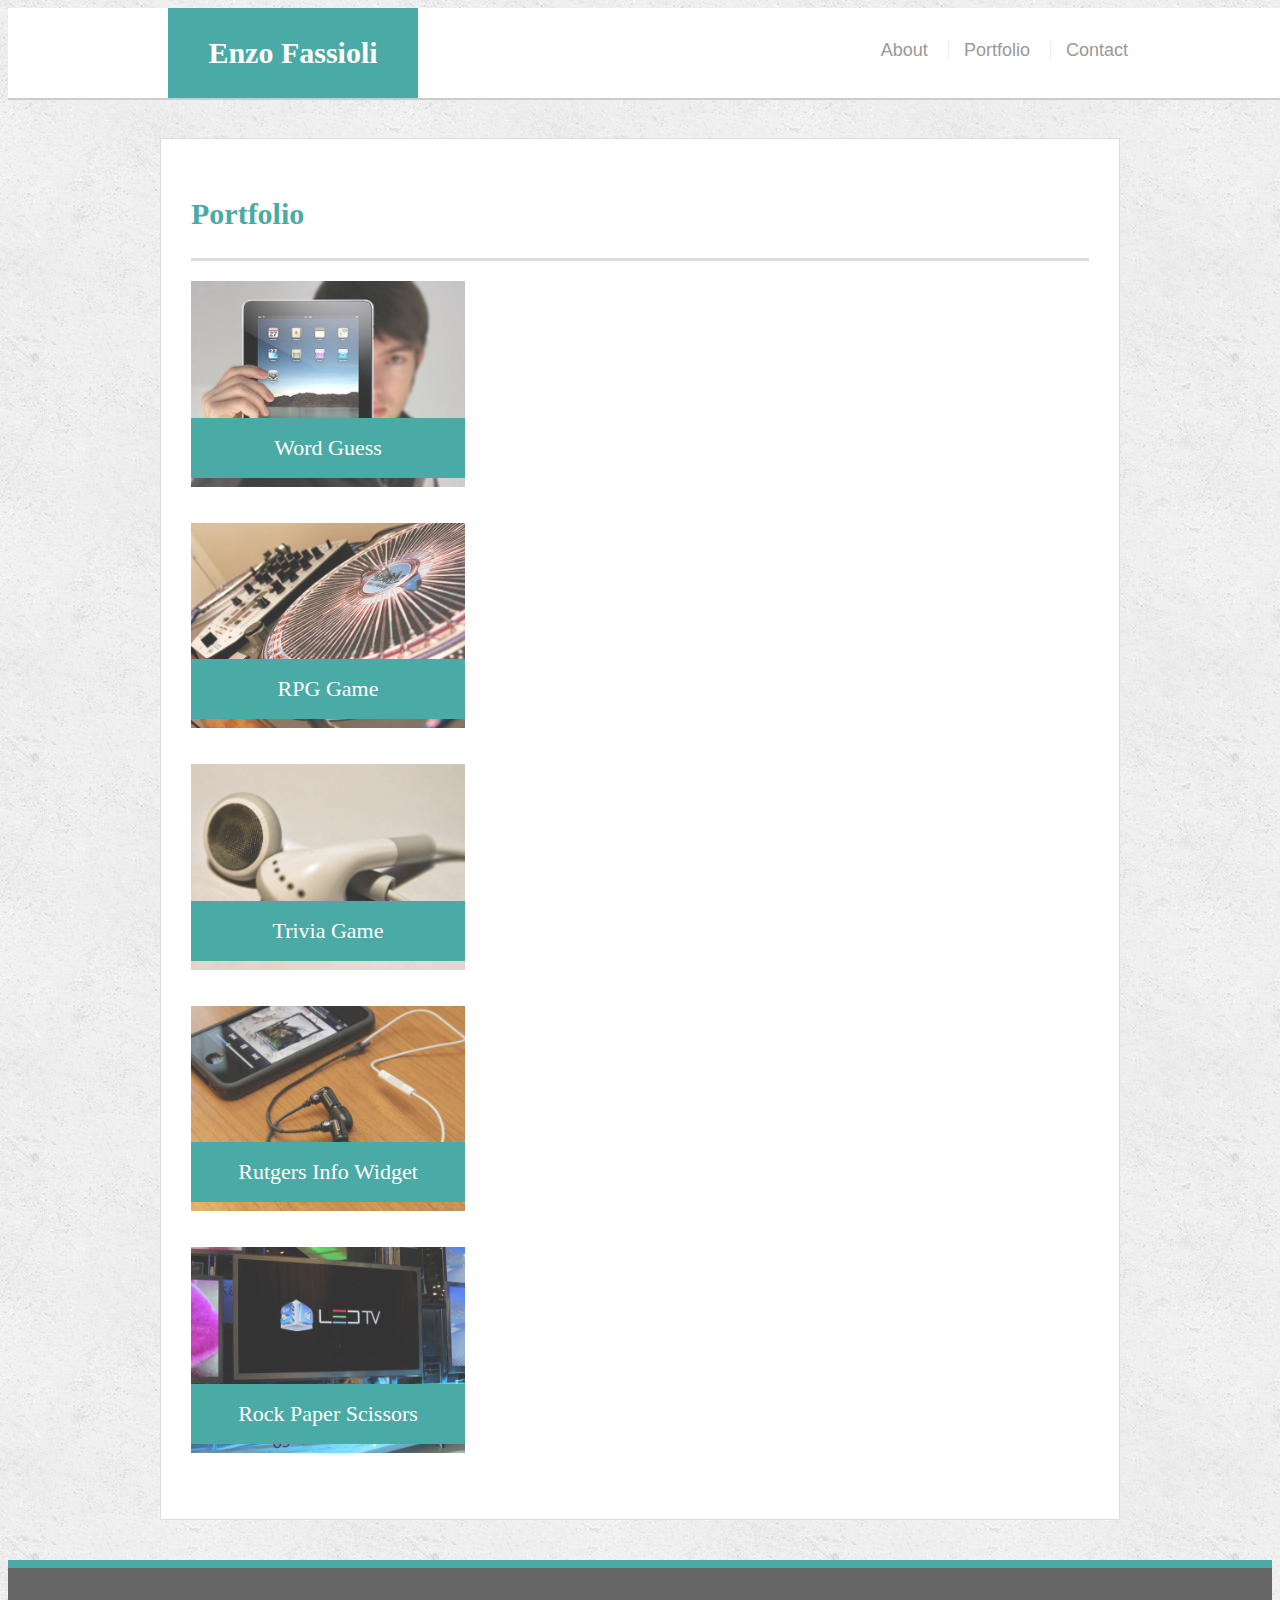
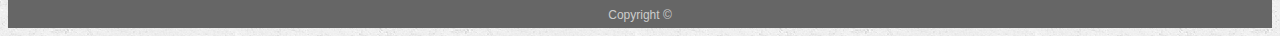
==== portfolio.html @ 6a2f7b31 "commit for submit" ====
<!doctype html>
<html lang="en-us">

<head>
  <meta charset="UTF-8">
  <title>Portfolio | Your Name</title>
  <link rel="stylesheet" type="text/css" href="assets/css/style.css">
</head>

<body>

  <header id="masthead">
    <div class="container">
      <a href="index.html" id="logo">Enzo Fassioli</a>
      <nav>
        <a href="index.html">About</a>
        <a href="portfolio.html">Portfolio</a>
        <a href="contact.html">Contact</a>
      </nav>
    </div>
  </header>

  <div id="main-container" class="container">
    <section class="main-section">
      <h1>Portfolio</h1>

      <div class="work">
        <img src="assets/images/technics-q-c-640-480-1.jpg" alt="Word Guess">

        <h3>Word Guess</h3>
      </div>
      <div class="work">
        <img src="assets/images/technics-q-c-640-480-2.jpg" alt="RPG Game">

        <h3>RPG Game</h3>
      </div>
      <div class="work">
        <img src="assets/images/technics-q-c-640-480-5.jpg" alt="Trivia Game">

        <h3>Trivia Game</h3>
      </div>
      <div class="work">
        <img src="assets/images/technics-q-c-640-480-7.jpg" alt="Rutgers Info Widget">

        <h3>Rutgers Info Widget</h3>
      </div>
      <div class="work">
        <img src="assets/images/technics-q-c-640-480-9.jpg" alt="Rock Paper Scissors">

        <h3>Rock Paper Scissors</h3>
      </div>

    </section>

  </div>

  <footer>
    <div class="container">
      Copyright &copy;
    </div>
  </footer>
</body>

</html>
---- assets/css/style.css ----
body {
  font-family: Arial, "Helvetica Neue", Helvetica, sans-serif;
  font-size: 18px;
  line-height: 34px;
  color: #777777;
  background: url("../images/concrete_seamless.png");
}

* {
  box-sizing: border-box;
}

/* general */

.container {
  width: 100%;
  max-width: 960px;
  margin: 0 auto;
  clear: both;
}

h1,
h2,
h3,
p {
  margin-bottom: 20px;
}

p:last-child {
  margin-bottom: 0;
}

h1,
h2,
h3 {
  font-family: Georgia, Times, "Times New Roman", serif;
  font-weight: 700;
  color: #4aaaa5;
}

h1 {
  padding-bottom: 20px;
  font-size: 30px;
  line-height: 49px;
  border-bottom: 3px solid #dddddd;
}

h2,
h3 {
  font-size: 22px;
}

/* header */

#masthead {
  position: fixed;
  z-index: 99;
  width: 100%;
  margin: 0 0 30px;
  overflow: auto;
  color: #ffffff;
  background: #ffffff;
  border-bottom: 2px solid #cccccc;
}

#logo {
  float: left;
  width: 250px;
  height: 90px;
  font-family: Georgia, Times, "Times New Roman", serif;
  font-size: 30px;
  font-weight: 700;
  line-height: 90px;
  color: #ffffff;
  text-align: center;
  text-decoration: none;
  background: #4aaaa5;
}

nav {
  float: right;
  margin-top: 25px;
}

nav a {
  display: inline-block;
  padding-left: 15px;
  margin-left: 15px;
  line-height: 18px;
  color: #999;
  text-decoration: none;
  border-left: 1px solid #efefef;
}

nav a:first-child {
  border-left: 0 none;
}

/* footer */

footer {
  padding: 30px 0;
  clear: both;
  font-size: 12px;
  color: #ffffff;
  color: #cccccc;
  text-align: center;
  background: #666666;
  border-top: 8px solid #4aaaa5;
  height: 50px;
}

h3,
h2 {
  padding-bottom: 20px;
  margin-bottom: 15px;
  line-height: 22px;
  border-bottom: 2px solid #eeeeee;
}

/* main */

#main-container {
  padding-top: 130px;
  min-height: calc(100vh - 70px);
}

.main-section {
  float: left;
  width: 100%;
  max-width: 960px;
  padding: 30px;
  margin: 0 0 40px;
  background: #ffffff;
  border: 1px solid #dddddd;
}

/* portfolio page */

.work {
  position: relative;
  width: 274px;
  margin: 20px 0 25px;
  overflow: auto;
}

.work:nth-child(even) {
  margin-right: 40px;
}

.work img {
  width: 100%;
  border: 0 none;
  opacity: 0.8;
}

.work h3 {
  position: absolute;
  bottom: 20px;
  width: 100%;
  padding: 15px;
  margin-bottom: 0;
  font-weight: 300;
  line-height: 30px;
  color: #ffffff;
  text-align: center;
  background: #4aaaa5;
  border-bottom: 0;
}

.auth-image {
  float: left;
  width: 200px;
  height: auto;
  margin-top: 10px;
  margin-right: 25px;
}

/* contact page */

#contact-form ul {
  margin-bottom: 20px;
}

#contact-form li {
  margin-bottom: 10px;
}

label,
input[type="text"],
input[type="email"],
textarea {
  display: block;
  width: 100%;
}

input[type="text"],
input[type="email"],
textarea {
  height: 35px;
  padding: 0 10px;
  font-size: 14px;
  border: 1px solid #dddddd;
}

textarea {
  height: 200px;
}

input[type="submit"] {
  padding: 10px 30px;
  font-size: 18px;
  color: #ffffff;
  cursor: pointer;
  background: #4aaaa5;
  border: 0 none;
}

/* Viewport style for responsiveness */

/* @media screen and (max-width: 640px){
  #masthead {
    position: static;
  }

  #logo {
    width: 100%;
  }
  nav {
    width:  100%
    margin-right: 190px; 
    text-align: center;
    
  }

  #main-container {
    padding-top: 0px;
  }
  .auth-image {
    width: 100%;
    height: auto;
    margin-top: 10px;
    margin-right: 25px;
  }
} */

/* test */
@media screen and (max-width: 640px) {
  #masthead {
    position: static;
    margin-bottom: 20px;
  }

  header.container {
    padding: 0;
  }
  #logo {
    width: 100%;
  }

  nav {
    width: 100%;
    text-align: center;
    margin: 15px 0;
  }

  nav a {
    width: 30%;
    padding-left: 0;
    margin-left: 0;
  }

  #main-container {
    padding-top: 0;
  }
  .auth-image {
    width: 100%;
    height: auto;
    margin-top: 10px;
    margin-right: 25px;
  }
  .work {
    width: 100%;
    /* max-width: 550px; */
    display: block;
    /* margin-left: auto;
    margin-right: auto; */
  }
  
  .container {
    max-width: 600px;
  }

  /* 768 px screen */
  @media screen and (max-width: 768px) {
    .main-section {
      max-width: 100%;
    }

    .main-container {
      overflow: auto;
    }

    .auth-image {
      width: 50%;
      height: auto;
      margin-top: 10px;
      margin-right: 25px;
    }
    .work {
      width: 47%;
      margin-bottom : 10px;
      float: left;
    }

    .work:nth-child(even) {
      float: right;
    }

    .author-image {
      width: 50%;
    }
    
  }

  /* 980 px screen */
  @media screen and (max-width: 980px) {
    .container {
      padding: 0 20px;
      max-width: 760px;
    }

    .main-container {
      padding-top: 130px;
    }

    .main-section {
      max-width: 420px;
    }
    .work {
      width: 100%;
    }
    .author-image {
      width: 100%;
      margin-bottom: 20px;
    }
  }

}
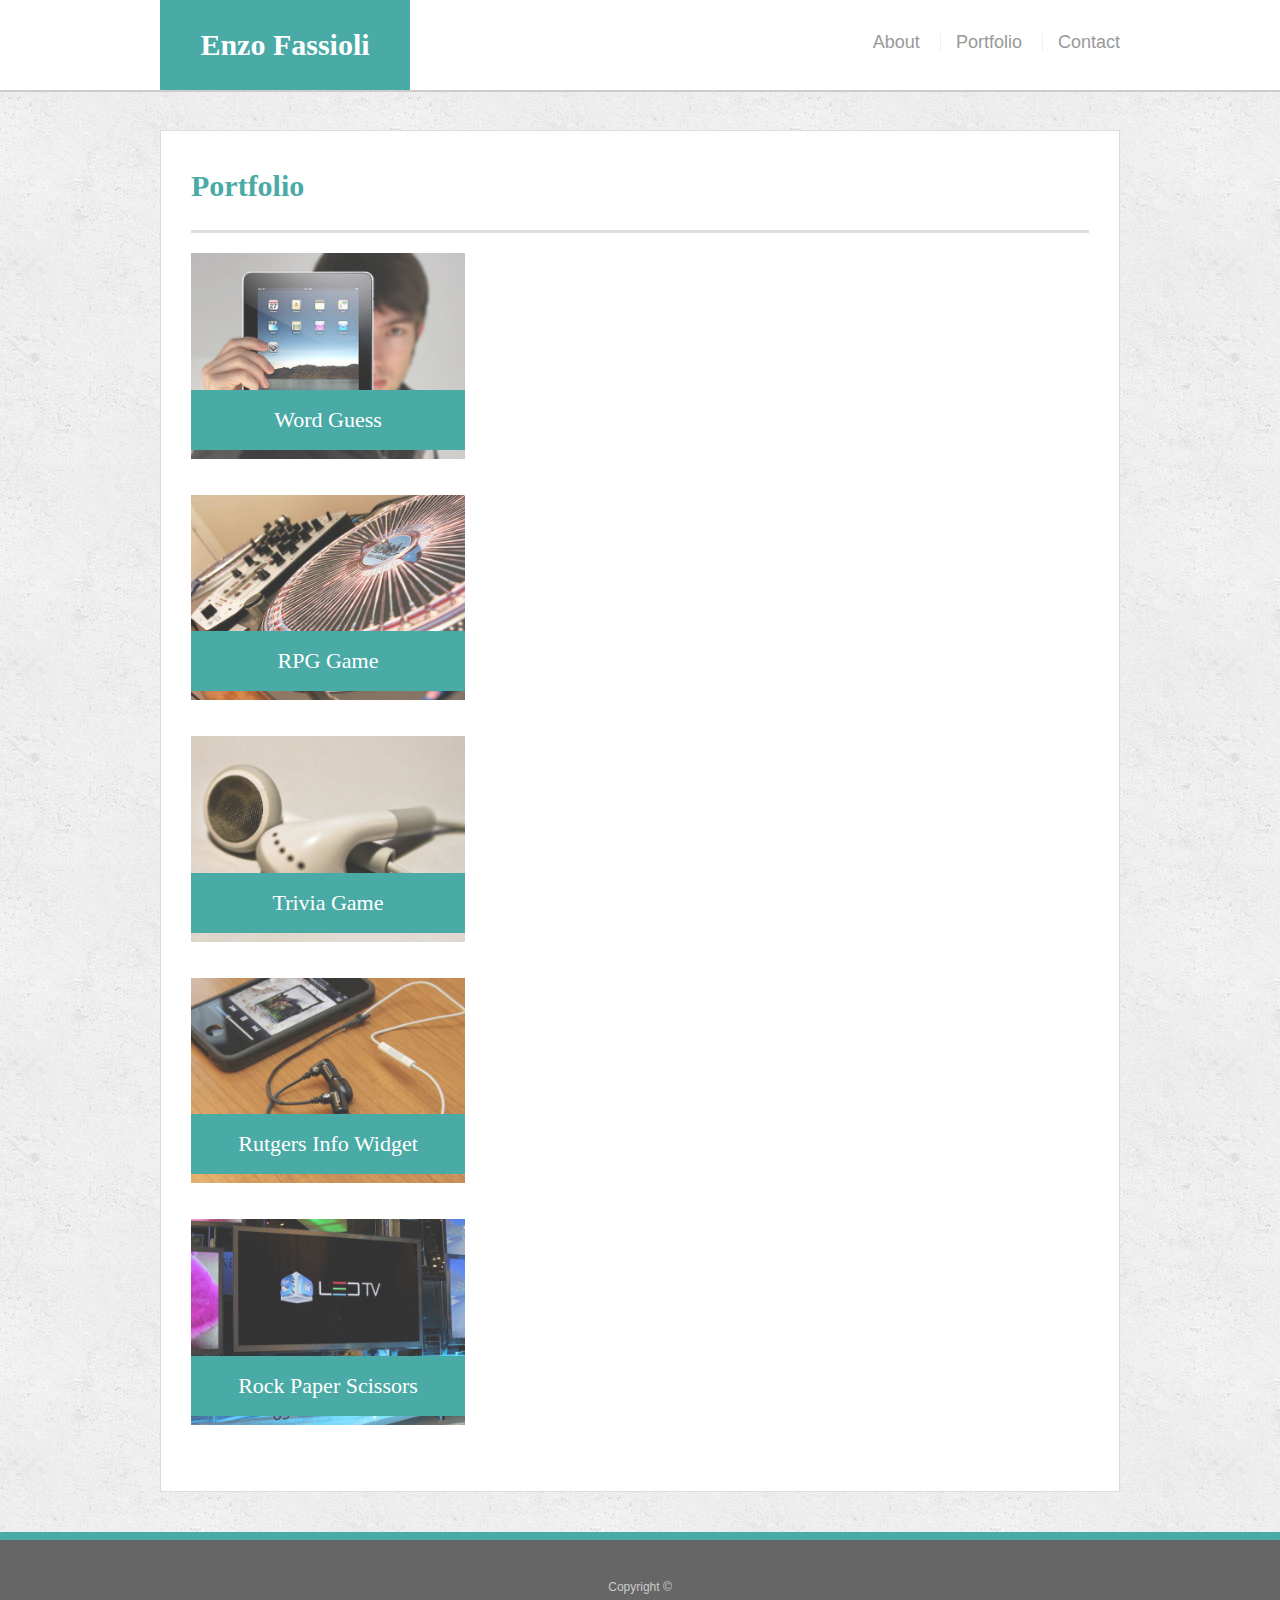
==== commit a32c63a7: "fixed @media order of operation" ====
--- a/portfolio.html
+++ b/portfolio.html
@@ -4,6 +4,7 @@
 <head>
   <meta charset="UTF-8">
   <title>Portfolio | Your Name</title>
+  <link rel="stylesheet" href="assets/css/reset.css">
   <link rel="stylesheet" type="text/css" href="assets/css/style.css">
 </head>
 
--- a/assets/css/style.css
+++ b/assets/css/style.css
@@ -245,6 +245,59 @@
 } */
 
 /* test */
+
+/* 980 px screen */
+@media screen and (max-width: 980px) {
+  .container {
+    padding: 0 20px;
+    max-width: 760px;
+  }
+
+  .main-container {
+    padding-top: 130px;
+  }
+
+  .main-section {
+    max-width: 980px;
+  }
+  .work {
+    width: 100%;
+  }
+  /* .author-image {
+    width: 100%;
+    margin-bottom: 20px;
+  } */
+}
+/* 768 px screen */
+@media screen and (max-width: 768px) {
+  .main-section {
+    max-width: 100%;
+  }
+
+  .main-container {
+    overflow: auto;
+  }
+
+  .auth-image {
+    width: 50%;
+    height: auto;
+    margin-top: 10px;
+    margin-right: 25px;
+  }
+  .work {
+    width: 47%;
+    margin-bottom: 10px;
+    float: left;
+  }
+
+  .work:nth-child(even) {
+    float: right;
+  }
+
+  .author-image {
+    width: 50%;
+  }
+}
 @media screen and (max-width: 640px) {
   #masthead {
     position: static;
@@ -284,66 +337,10 @@
     /* max-width: 550px; */
     display: block;
     /* margin-left: auto;
-    margin-right: auto; */
-  }
-  
+      margin-right: auto; */
+  }
+
   .container {
     max-width: 600px;
   }
-
-  /* 768 px screen */
-  @media screen and (max-width: 768px) {
-    .main-section {
-      max-width: 100%;
-    }
-
-    .main-container {
-      overflow: auto;
-    }
-
-    .auth-image {
-      width: 50%;
-      height: auto;
-      margin-top: 10px;
-      margin-right: 25px;
-    }
-    .work {
-      width: 47%;
-      margin-bottom : 10px;
-      float: left;
-    }
-
-    .work:nth-child(even) {
-      float: right;
-    }
-
-    .author-image {
-      width: 50%;
-    }
-    
-  }
-
-  /* 980 px screen */
-  @media screen and (max-width: 980px) {
-    .container {
-      padding: 0 20px;
-      max-width: 760px;
-    }
-
-    .main-container {
-      padding-top: 130px;
-    }
-
-    .main-section {
-      max-width: 420px;
-    }
-    .work {
-      width: 100%;
-    }
-    .author-image {
-      width: 100%;
-      margin-bottom: 20px;
-    }
-  }
-
-}+}
